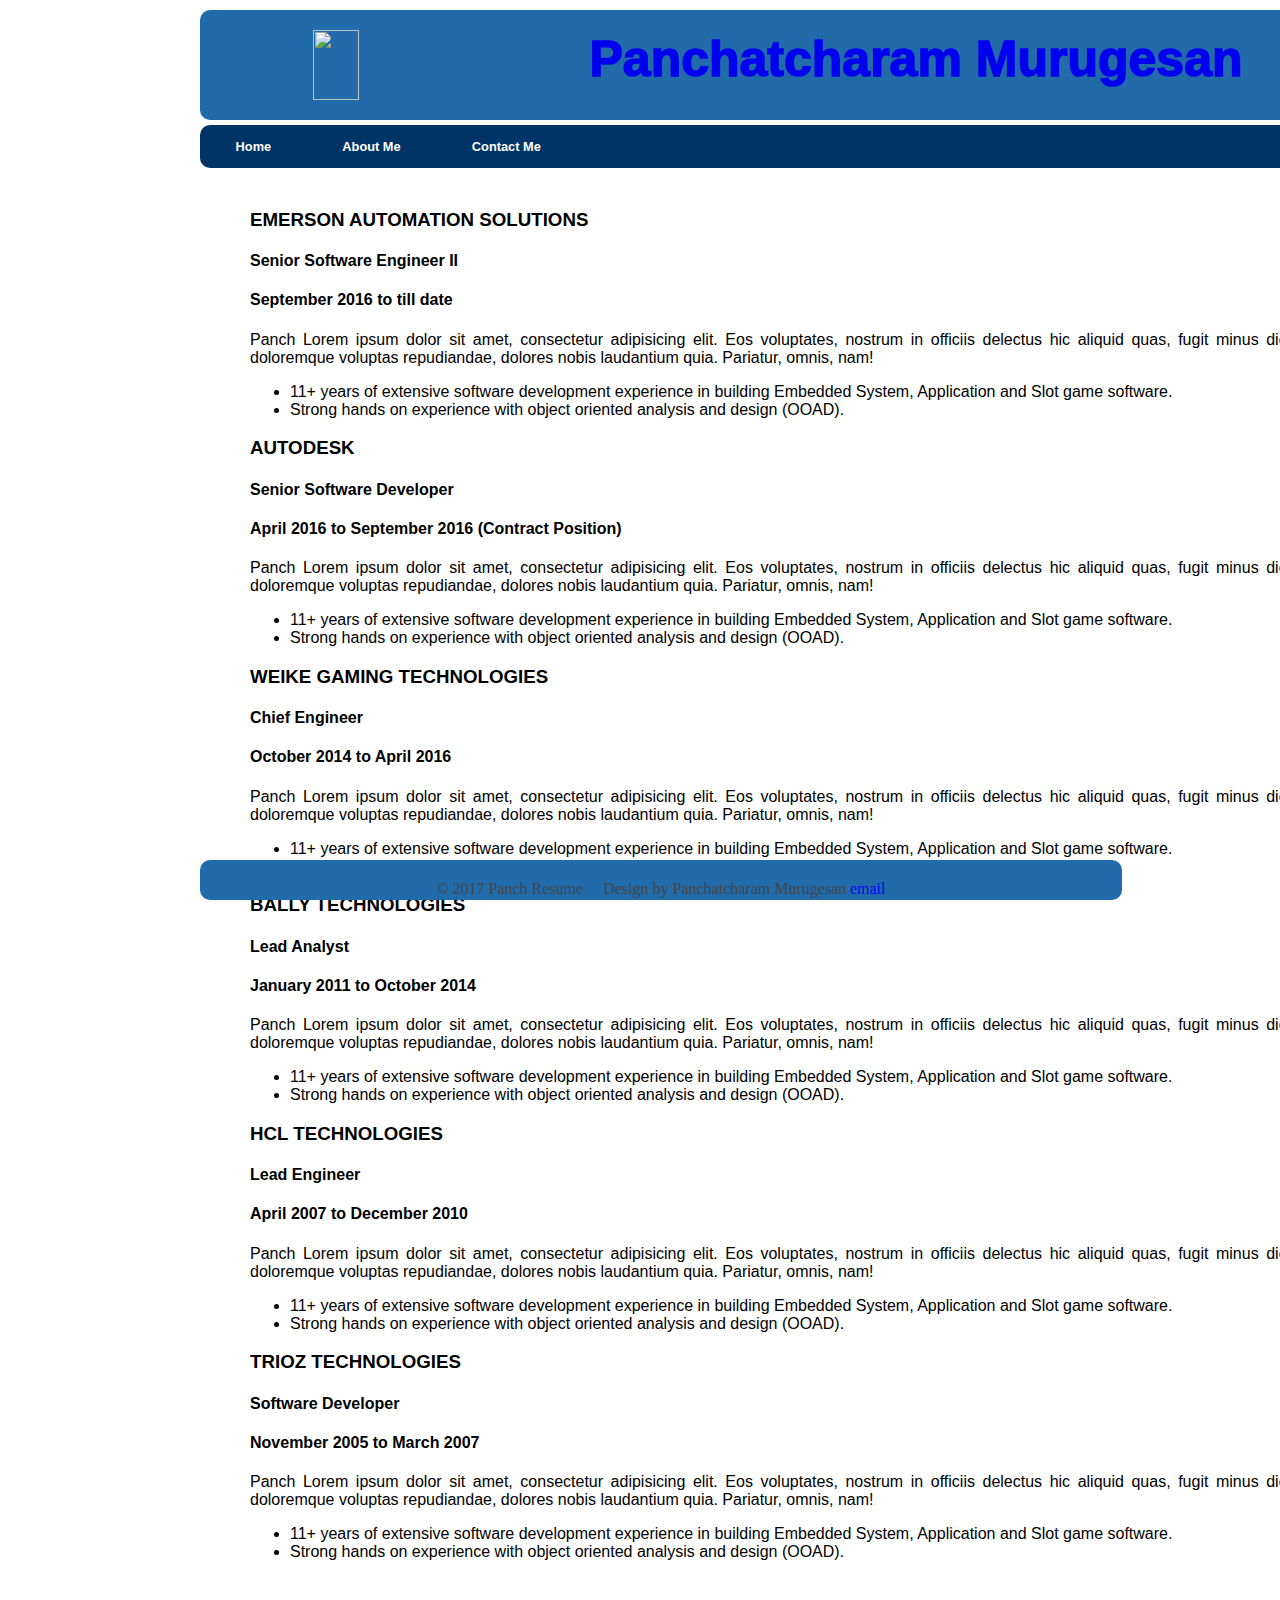
==== index.html @ 66603342 "updated css and included php script to send an email" ====
<!DOCTYPE html>
<html lang="en">
<head>
    <meta charset="UTF-8">
    <title>Home</title>
    <link rel="stylesheet" href="css/style.css" class="">
</head>
<body>
    <div class="container"> 
        <header class="header">
            <img src="images/C++_logo_green.jpg" alt="">
            <a href="/">Panchatcharam Murugesan</a>
        </header>
        <nav class="menu">
            <a href="/">Home</a> &nbsp; &nbsp;
            <a href="about.html">About Me</a> &nbsp; &nbsp;
            <a href="contact.html">Contact Me</a>        
        </nav>
<!--
        <aside class="sidebar">
            <h1><a href="">Companies</a></h1>
            <h1><a href="">Locations</a></h1>
            <h1><a href="">Skills</a></h1>
        </aside>
-->
        <article class="main">
           <div class="experience">
                <div class="emerson">
                    <h3 id="company">EMERSON AUTOMATION SOLUTIONS</h3>
                    <h4 id="position">Senior Software Engineer II</h4>
                    <h4 class="period">September 2016 to till date</h4>
                    <p id ="description">Panch Lorem ipsum dolor sit amet, consectetur adipisicing elit. Eos voluptates, nostrum in officiis delectus hic aliquid quas, fugit minus dicta doloremque voluptas repudiandae, dolores nobis laudantium quia. Pariatur, omnis, nam!</p>
                    <ul id="roles">
                        <li>11+ years of extensive software development experience in building Embedded System, Application and Slot game software.</li>
                        <li>Strong hands on experience with object oriented analysis and design (OOAD).</li>
                    </ul>                    
                </div>
                
                <div class="autodesk">
                    <h3 id="company">AUTODESK</h3>
                    <h4 id="position">Senior Software Developer</h4>
                    <h4 class="period">April 2016 to September 2016 (Contract Position)</h4>
                    <p id ="description">Panch Lorem ipsum dolor sit amet, consectetur adipisicing elit. Eos voluptates, nostrum in officiis delectus hic aliquid quas, fugit minus dicta doloremque voluptas repudiandae, dolores nobis laudantium quia. Pariatur, omnis, nam!</p>                    
                    <ul id="roles">
                        <li>11+ years of extensive software development experience in building Embedded System, Application and Slot game software.</li>
                        <li>Strong hands on experience with object oriented analysis and design (OOAD).</li>
                    </ul>   
                </div>
                
                <div class="weike">
                    <h3 class="company">WEIKE GAMING TECHNOLOGIES</h3>
                    <h4 id="position">Chief Engineer</h4>
                    <h4 class="period">October 2014 to April 2016</h4>
                    <p id ="description">Panch Lorem ipsum dolor sit amet, consectetur adipisicing elit. Eos voluptates, nostrum in officiis delectus hic aliquid quas, fugit minus dicta doloremque voluptas repudiandae, dolores nobis laudantium quia. Pariatur, omnis, nam!</p>                    
                    <ul id="roles">
                        <li>11+ years of extensive software development experience in building Embedded System, Application and Slot game software.</li>
                        <li>Strong hands on experience with object oriented analysis and design (OOAD).</li>
                    </ul>                    
                </div>
                
                <div class="bally">
                    <h3 id="company">BALLY TECHNOLOGIES</h3>
                    <h4 id="position">Lead Analyst</h4>
                    <h4 class="period">January 2011 to October 2014</h4>
                    <p id ="description">Panch Lorem ipsum dolor sit amet, consectetur adipisicing elit. Eos voluptates, nostrum in officiis delectus hic aliquid quas, fugit minus dicta doloremque voluptas repudiandae, dolores nobis laudantium quia. Pariatur, omnis, nam!</p>                    
                    <ul id="roles">
                        <li>11+ years of extensive software development experience in building Embedded System, Application and Slot game software.</li>
                        <li>Strong hands on experience with object oriented analysis and design (OOAD).</li>
                    </ul>                    
                </div>
                
                <div class="hcl">
                    <h3 id="company">HCL TECHNOLOGIES</h3>
                    <h4 id="position">Lead Engineer</h4>
                    <h4 class="period">April 2007 to December 2010</h4>
                    <p id ="description">Panch Lorem ipsum dolor sit amet, consectetur adipisicing elit. Eos voluptates, nostrum in officiis delectus hic aliquid quas, fugit minus dicta doloremque voluptas repudiandae, dolores nobis laudantium quia. Pariatur, omnis, nam!</p>                    
                    <ul id="roles">
                        <li>11+ years of extensive software development experience in building Embedded System, Application and Slot game software.</li>
                        <li>Strong hands on experience with object oriented analysis and design (OOAD).</li>
                    </ul>                    
                </div>
                
                <div class="trioz">
                    <h3 id="company">TRIOZ TECHNOLOGIES</h3>
                    <h4 id="position">Software Developer</h4>
                    <h4 class="period">November 2005 to March 2007</h4>
                    <p id ="description">Panch Lorem ipsum dolor sit amet, consectetur adipisicing elit. Eos voluptates, nostrum in officiis delectus hic aliquid quas, fugit minus dicta doloremque voluptas repudiandae, dolores nobis laudantium quia. Pariatur, omnis, nam!</p>                    
                    <ul id="roles">
                        <li>11+ years of extensive software development experience in building Embedded System, Application and Slot game software.</li>
                        <li>Strong hands on experience with object oriented analysis and design (OOAD).</li>
                    </ul>                    
                </div>
            </div>                                             
        </article>
        <footer class="footer">
            &copy; 2017 Panch Resume &nbsp; &nbsp; Design by Panchatcharam Murugesan <a href="mrpanchu2003@gmail.com">email</a>
        </footer>
    </div>
</body>
</html>
---- css/style.css ----
* {
  -webkit-box-sizing: border-box;
     -moz-box-sizing: border-box;
          box-sizing: border-box;
}

body {
    background-color: #FFFFFF;
    margin: 0;
    min-height: 100%;
}

.container {
    min-width: 1200px;
    margin: 0 auto;
    background: hsl(0, 0%, 100%);
    text-align: justify;
    position: absolute;
    top: 10px;
    left: 200px;
    right: 200px;
}

.header {
    top: 0px;
    width: 100%;
    position: absolute;
    padding: 20px 20px 20px 20px;
    text-align: center;
    background: #226bab;
    font-family: Impact, Charcoal, sans-serif;
    font-size: 50px;
    border-radius: 10px;
    color: #658675;
    font-weight: 1000;
}

.header img {
    float : left;
    height: 70px;
    width: 20%;
}
                
.header a {
    text-decoration: none;
}

.header a:hover {
    color: darkgreen;
}

.menu {
    top: 115px;
    width: 100%;
    padding: 10px 10px 10px 10px;
    border-radius: 10px;
    background-color: #036;
    position: absolute;
}

.menu a {
    font-family: "Verdana", "Arial", "Helvetica", "sans-serif";
    font-size: 0.8em;
    font-weight: bold;
    padding: 0;
    
    list-style: none;
    margin: 0;
    padding: 0;
    width: 100%;
    margin: 0;
    padding: 0 2em;
    line-height: 1.8em; 
    color: #fff;
    text-decoration: none;    
}

.menu a:hover {
    color:darkgrey;
}

/*
.sidebar {
    position: absolute;
    top: 170px;
    margin: auto;
    float: left;
    background: #226bab;
    padding: 20px 20px 20px 20px;
    font-family: "Lucida Sans Unicode";
    width : 15%;
}

.sidebar h1 a {
    text-decoration: none;
    color : black;
    font-size: 20px;
}

.sidebar h1 a:hover {
    color:darkgrey;
}
*/

.main {
    font-family: Verdana, Arial, Helvetica, Futura, sans-serif; 
    padding: 30px 100px 30px 50px;
/*    background: url(../images/Panch_bkgd.jpg) no-repeat center center fixed;*/
    -webkit-background-size: cover;
    -moz-background-size: cover;
    -o-background-size: cover;
    background-size: cover;
    background-color: hsla(0,0%,100%,0.60);
    background-blend-mode: overlay;
    background-position: center;
    display: block;
    margin-top: 150px;
    border-radius: 10px;
    width: 100%;
}

.main #about {
    position: absolute;
    padding: 30px 100px 30px 50px;
    list-style-type: square;
}

/* Centre the form within the page */
.main #contact form {
        margin:0 auto;
        width:459px;
}

.main #contact form label{
    display:block;
    margin-top:20px;
    letter-spacing:2px;
}

/* Style the text boxes */
.main #contact form input, textarea {
    width:439px;
    height:27px;
    background:#efefef;
    border:1px solid #dedede;
    padding:10px;
    margin-top:3px;
    font-size:0.9em;
    color:#3a3a3a;
    -moz-border-radius:5px;
    -webkit-border-radius:5px;
    border-radius:5px;
}

.main #contact form input:focus, textarea:focus {
    border:1px solid #97d6eb;
}

.main #contact form textarea {
	height:213px;
    width: 100%;
	background:url(../images/C_C++_logo.jpg) #efefef;
}

.main #contact #submit {
    width:127px;
    height:38px;
    background:url(../images/submit_btn.jpeg) center no-repeat;
    text-indent:-9999px;
    border:none;
    margin-top:20px;
    cursor:pointer;
    overflow:auto;
    background-size: 100%;
    background-size: 100px auto;
}

.main #contact #submit:hover {
    opacity:.6;
}

.footer {
    padding: 20px 20px 20px 20px;
    text-align: center;
    background-color: #226bab;
    color: #444444;
    font-family: "Lucida Sans Unicode";
    font-size: medium;
    bottom: 0px;
    border-radius: 10px;
    position: fixed;
    width: 72%;
}

.footer, .push {
  height: 30px;
}

.footer a {
    text-decoration: none;
    color: blue;
}
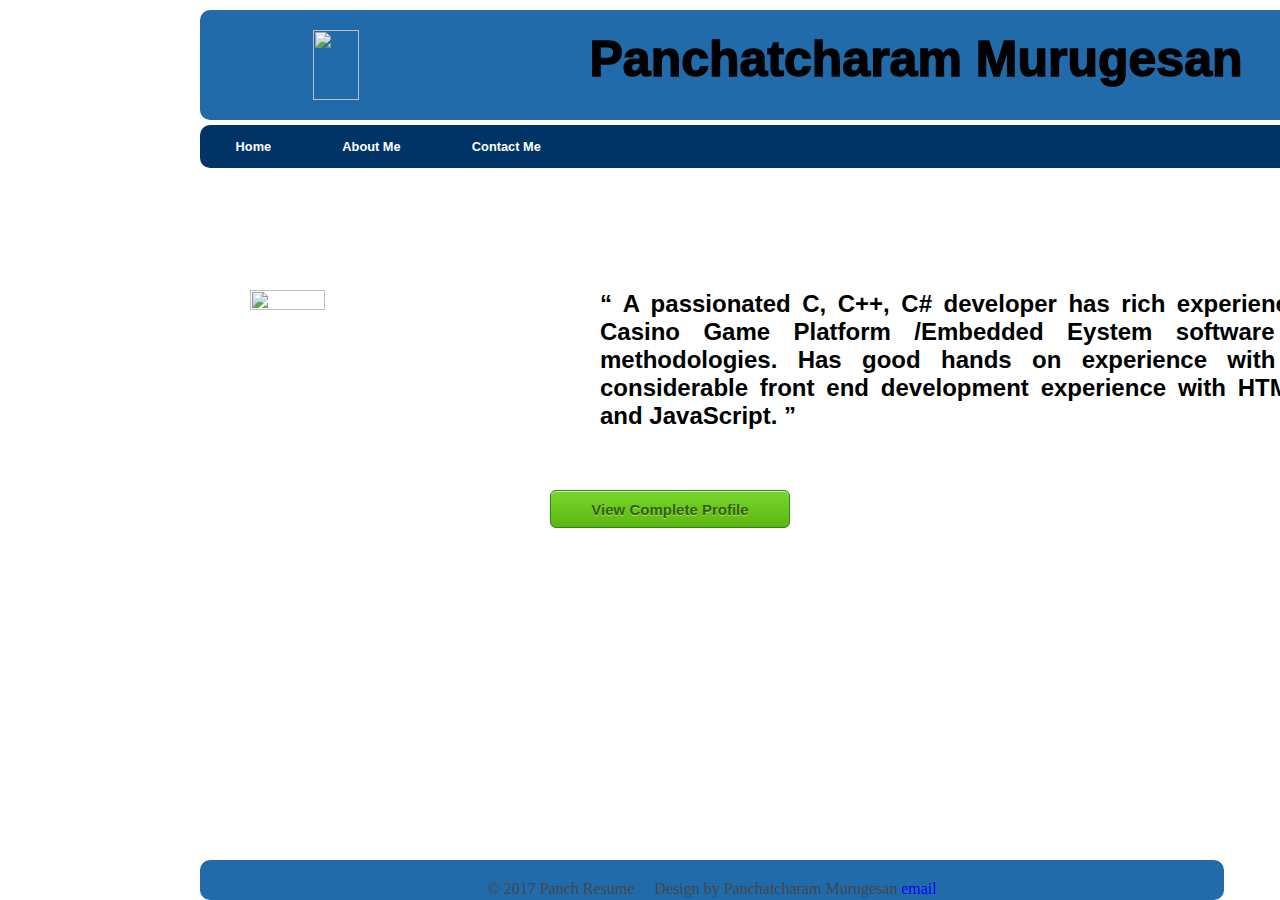
==== commit 0fc58830: "Included new page for profile and tweaked few css properties" ====
--- a/index.html
+++ b/index.html
@@ -16,81 +16,17 @@
             <a href="about.html">About Me</a> &nbsp; &nbsp;
             <a href="contact.html">Contact Me</a>        
         </nav>
-<!--
-        <aside class="sidebar">
-            <h1><a href="">Companies</a></h1>
-            <h1><a href="">Locations</a></h1>
-            <h1><a href="">Skills</a></h1>
-        </aside>
--->
         <article class="main">
-           <div class="experience">
-                <div class="emerson">
-                    <h3 id="company">EMERSON AUTOMATION SOLUTIONS</h3>
-                    <h4 id="position">Senior Software Engineer II</h4>
-                    <h4 class="period">September 2016 to till date</h4>
-                    <p id ="description">Panch Lorem ipsum dolor sit amet, consectetur adipisicing elit. Eos voluptates, nostrum in officiis delectus hic aliquid quas, fugit minus dicta doloremque voluptas repudiandae, dolores nobis laudantium quia. Pariatur, omnis, nam!</p>
-                    <ul id="roles">
-                        <li>11+ years of extensive software development experience in building Embedded System, Application and Slot game software.</li>
-                        <li>Strong hands on experience with object oriented analysis and design (OOAD).</li>
-                    </ul>                    
-                </div>
-                
-                <div class="autodesk">
-                    <h3 id="company">AUTODESK</h3>
-                    <h4 id="position">Senior Software Developer</h4>
-                    <h4 class="period">April 2016 to September 2016 (Contract Position)</h4>
-                    <p id ="description">Panch Lorem ipsum dolor sit amet, consectetur adipisicing elit. Eos voluptates, nostrum in officiis delectus hic aliquid quas, fugit minus dicta doloremque voluptas repudiandae, dolores nobis laudantium quia. Pariatur, omnis, nam!</p>                    
-                    <ul id="roles">
-                        <li>11+ years of extensive software development experience in building Embedded System, Application and Slot game software.</li>
-                        <li>Strong hands on experience with object oriented analysis and design (OOAD).</li>
-                    </ul>   
-                </div>
-                
-                <div class="weike">
-                    <h3 class="company">WEIKE GAMING TECHNOLOGIES</h3>
-                    <h4 id="position">Chief Engineer</h4>
-                    <h4 class="period">October 2014 to April 2016</h4>
-                    <p id ="description">Panch Lorem ipsum dolor sit amet, consectetur adipisicing elit. Eos voluptates, nostrum in officiis delectus hic aliquid quas, fugit minus dicta doloremque voluptas repudiandae, dolores nobis laudantium quia. Pariatur, omnis, nam!</p>                    
-                    <ul id="roles">
-                        <li>11+ years of extensive software development experience in building Embedded System, Application and Slot game software.</li>
-                        <li>Strong hands on experience with object oriented analysis and design (OOAD).</li>
-                    </ul>                    
-                </div>
-                
-                <div class="bally">
-                    <h3 id="company">BALLY TECHNOLOGIES</h3>
-                    <h4 id="position">Lead Analyst</h4>
-                    <h4 class="period">January 2011 to October 2014</h4>
-                    <p id ="description">Panch Lorem ipsum dolor sit amet, consectetur adipisicing elit. Eos voluptates, nostrum in officiis delectus hic aliquid quas, fugit minus dicta doloremque voluptas repudiandae, dolores nobis laudantium quia. Pariatur, omnis, nam!</p>                    
-                    <ul id="roles">
-                        <li>11+ years of extensive software development experience in building Embedded System, Application and Slot game software.</li>
-                        <li>Strong hands on experience with object oriented analysis and design (OOAD).</li>
-                    </ul>                    
-                </div>
-                
-                <div class="hcl">
-                    <h3 id="company">HCL TECHNOLOGIES</h3>
-                    <h4 id="position">Lead Engineer</h4>
-                    <h4 class="period">April 2007 to December 2010</h4>
-                    <p id ="description">Panch Lorem ipsum dolor sit amet, consectetur adipisicing elit. Eos voluptates, nostrum in officiis delectus hic aliquid quas, fugit minus dicta doloremque voluptas repudiandae, dolores nobis laudantium quia. Pariatur, omnis, nam!</p>                    
-                    <ul id="roles">
-                        <li>11+ years of extensive software development experience in building Embedded System, Application and Slot game software.</li>
-                        <li>Strong hands on experience with object oriented analysis and design (OOAD).</li>
-                    </ul>                    
-                </div>
-                
-                <div class="trioz">
-                    <h3 id="company">TRIOZ TECHNOLOGIES</h3>
-                    <h4 id="position">Software Developer</h4>
-                    <h4 class="period">November 2005 to March 2007</h4>
-                    <p id ="description">Panch Lorem ipsum dolor sit amet, consectetur adipisicing elit. Eos voluptates, nostrum in officiis delectus hic aliquid quas, fugit minus dicta doloremque voluptas repudiandae, dolores nobis laudantium quia. Pariatur, omnis, nam!</p>                    
-                    <ul id="roles">
-                        <li>11+ years of extensive software development experience in building Embedded System, Application and Slot game software.</li>
-                        <li>Strong hands on experience with object oriented analysis and design (OOAD).</li>
-                    </ul>                    
-                </div>
-            </div>                                             
+            <div class="intro">
+               <img  id="photo" src="images/Panch_bkgd.jpg" alt="">
+                <span class="quote">
+                    <dq>
+                        A passionated C, C++, C# developer has rich experience in building Casino Game Platform /Embedded Eystem software
+                        using agile methodologies. Has good hands on experience with Python and considerable front end development experience with HTML, CSS, PHP and JavaScript.
+                    </dq>
+                </span>
+                <button class="view-profile" onclick="window.location.href='resume.html'" type="button">View Complete Profile</button>
+            </div>
         </article>
         <footer class="footer">
             &copy; 2017 Panch Resume &nbsp; &nbsp; Design by Panchatcharam Murugesan <a href="mrpanchu2003@gmail.com">email</a>
--- a/css/style.css
+++ b/css/style.css
@@ -31,7 +31,8 @@
     font-family: Impact, Charcoal, sans-serif;
     font-size: 50px;
     border-radius: 10px;
-    color: #658675;
+/*    color: #658675;*/
+    color: #000000;
     font-weight: 1000;
 }
 
@@ -43,6 +44,7 @@
                 
 .header a {
     text-decoration: none;
+    color: #000000;
 }
 
 .header a:hover {
@@ -119,9 +121,89 @@
     width: 100%;
 }
 
+.intro {
+    font-family: "Verdana", "Arial", "Helvetica", "sans-serif";
+    font-size: 15px;
+    font-weight: normal;
+    width: 100%;
+    position: absolute;
+}
+
+.intro .quote {
+            float: right;
+            width: 50%;
+            height: 100%;
+            margin: 100px 10px 0px 10px;
+            width: 70%;
+            font-size: x-large;
+            font-weight: bolder;
+}
+
+.intro #photo {
+            vertical-align: middle;
+            margin-bottom: 0.75em;    
+            float: left;
+            height: 100%;
+            width: 25%;
+            margin-top: 100px;
+            margin-right: 30px;
+            image-orientation: center;
+}
+
+.view-profile {
+    width: 20%;
+    height: 38px;
+    margin: 60px 300px;
+    -moz-box-shadow:inset 0px 1px 0px 0px #caefab;
+	-webkit-box-shadow:inset 0px 1px 0px 0px #caefab;
+	box-shadow:inset 0px 1px 0px 0px #caefab;
+	background:-webkit-gradient(linear, left top, left bottom, color-stop(0.05, #77d42a), color-stop(1, #5cb811));
+	background:-moz-linear-gradient(top, #77d42a 5%, #5cb811 100%);
+	background:-webkit-linear-gradient(top, #77d42a 5%, #5cb811 100%);
+	background:-o-linear-gradient(top, #77d42a 5%, #5cb811 100%);
+	background:-ms-linear-gradient(top, #77d42a 5%, #5cb811 100%);
+	background:linear-gradient(to bottom, #77d42a 5%, #5cb811 100%);
+	filter:progid:DXImageTransform.Microsoft.gradient(startColorstr='#77d42a', endColorstr='#5cb811',GradientType=0);
+	background-color:#77d42a;
+	-moz-border-radius:6px;
+	-webkit-border-radius:6px;
+	border-radius:6px;
+	border:1px solid #268a16;
+	display:inline-block;
+	cursor:pointer;
+	color:#306108;
+	font-family:Arial;
+	font-size:15px;
+	font-weight:bold;
+	padding:6px 24px;
+	text-decoration:none;
+	text-shadow:0px 1px 0px #aade7c;
+}
+.view-profile:hover {
+    background:-webkit-gradient(linear, left top, left bottom, color-stop(0.05, #5cb811), color-stop(1, #77d42a));
+	background:-moz-linear-gradient(top, #5cb811 5%, #77d42a 100%);
+	background:-webkit-linear-gradient(top, #5cb811 5%, #77d42a 100%);
+	background:-o-linear-gradient(top, #5cb811 5%, #77d42a 100%);
+	background:-ms-linear-gradient(top, #5cb811 5%, #77d42a 100%);
+	background:linear-gradient(to bottom, #5cb811 5%, #77d42a 100%);
+	filter:progid:DXImageTransform.Microsoft.gradient(startColorstr='#5cb811', endColorstr='#77d42a',GradientType=0);
+	background-color:#5cb811;
+}
+.view-profile:active {
+	position:relative;
+	top:1px;
+}
+
+.quote dq {
+    quotes: '\201c' '\201d';
+}
+.quote dq:before { content: open-quote; }
+.quote dq:after  { content: close-quote; }
+
 .main #about {
     position: absolute;
-    padding: 30px 100px 30px 50px;
+    margin:0 auto;
+    padding: 5px 100px 30px 50px;
     list-style-type: square;
 }
 
@@ -189,7 +271,8 @@
     bottom: 0px;
     border-radius: 10px;
     position: fixed;
-    width: 72%;
+/*    width: 72%;*/
+    width: 80%;
 }
 
 .footer, .push {
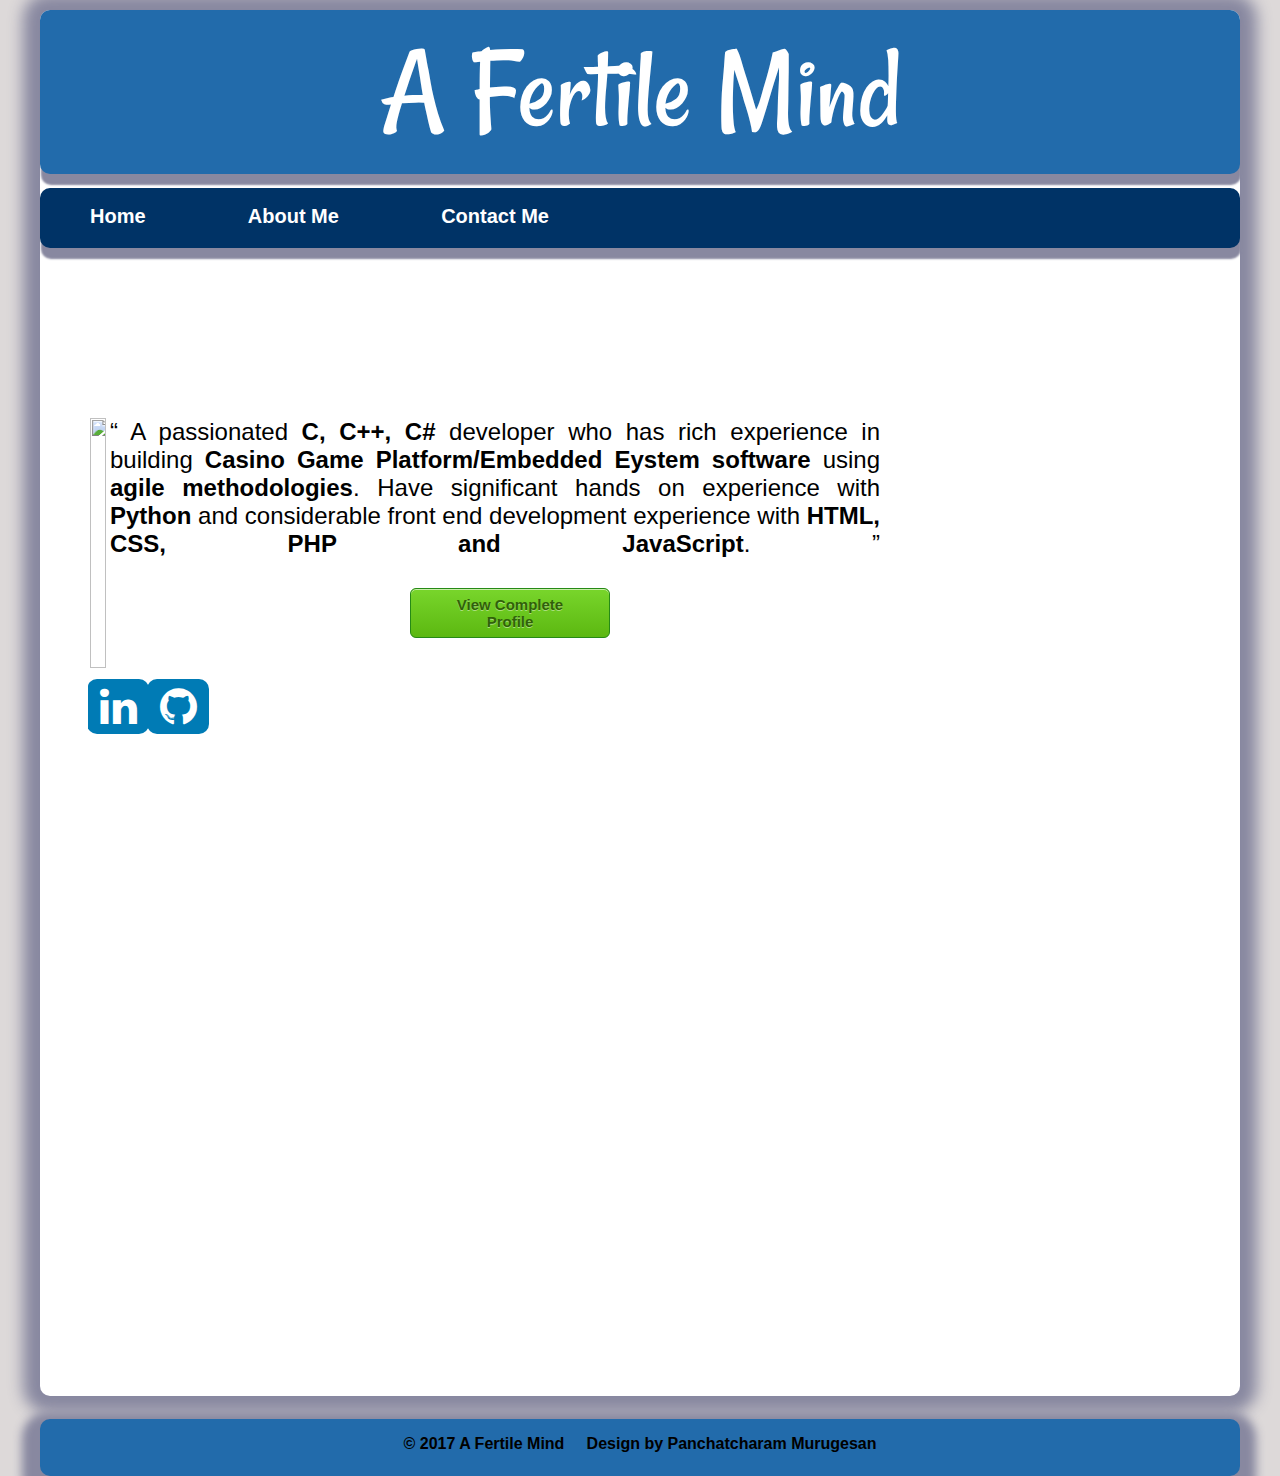
==== commit 287489ae: "Tweaked the css file and given new title for website" ====
--- a/index.html
+++ b/index.html
@@ -4,12 +4,15 @@
     <meta charset="UTF-8">
     <title>Home</title>
     <link rel="stylesheet" href="css/style.css" class="">
+    <link rel="stylesheet" href="https://cdnjs.cloudflare.com/ajax/libs/font-awesome/4.7.0/css/font-awesome.min.css">
+    <script type="text/javascript" src="https://secure.skypeassets.com/i/scom/js/skype-uri.js"></script>
+    <link href="http://fonts.googleapis.com/css?family=Rancho&effect=3d" rel="stylesheet" type="text/css" />
 </head>
 <body>
     <div class="container"> 
         <header class="header">
-            <img src="images/C++_logo_green.jpg" alt="">
-            <a href="/">Panchatcharam Murugesan</a>
+<!--            <img src="images/C++_logo_green.jpg" alt="">-->
+            <a href="/">A Fertile Mind</a>
         </header>
         <nav class="menu">
             <a href="/">Home</a> &nbsp; &nbsp;
@@ -18,18 +21,44 @@
         </nav>
         <article class="main">
             <div class="intro">
-               <img  id="photo" src="images/Panch_bkgd.jpg" alt="">
-                <span class="quote">
-                    <dq>
-                        A passionated C, C++, C# developer has rich experience in building Casino Game Platform /Embedded Eystem software
-                        using agile methodologies. Has good hands on experience with Python and considerable front end development experience with HTML, CSS, PHP and JavaScript.
-                    </dq>
-                </span>
-                <button class="view-profile" onclick="window.location.href='resume.html'" type="button">View Complete Profile</button>
+               <div id="profile-photo">
+                   <img  id="photo" src="images/Panch_bkgd.jpg" alt="">
+               </div>
+               <div id="quotediv">
+                   <span class="quote">
+                        <dq>
+                            A passionated <strong>C, C++, C#</strong> developer who has rich experience in building <strong>Casino Game Platform/Embedded Eystem software</strong> using <strong>agile methodologies</strong>. Have significant hands on experience with <strong>Python</strong> and considerable front end development experience with <strong>HTML, CSS, PHP and JavaScript</strong>.
+                        </dq>
+                    </span>
+                    <button class="view-profile" onclick="window.location.href='resume.html'" type="button">View Complete Profile</button>
+                </div>
             </div>
+            <div class="socialmedia">
+                 <div class="linkedIn">
+                     <a href="https://www.linkedin.com/in/panch-panchatcharam-murugesan-0a385143/" class="fa fa-linkedin"></a>
+                 </div>
+                 <div class="skype">
+                 <div id="SkypeButton_Call_panchatcharam.m_1">
+                    <script type="text/javascript">
+                        Skype.ui({
+                        "name": "chat",
+                        "element": "SkypeButton_Call_panchatcharam.m_1",
+                        "participants": ["panchatcharam.m"],
+                        "imageSize": 32
+                        });
+                    </script>
+                 </div>
+                 </div>
+                 <div class="github">
+                    <a href=" https://github.com/Panchatcharam" class="fa fa-github"></a>
+                 </div>
+                 <div class="stackover">
+                    <a href="#" class="fa fa-stackoverflow"></a>
+                 </div>
+            </div>            
         </article>
         <footer class="footer">
-            &copy; 2017 Panch Resume &nbsp; &nbsp; Design by Panchatcharam Murugesan <a href="mrpanchu2003@gmail.com">email</a>
+            &copy; 2017 A Fertile Mind &nbsp; &nbsp; Design by Panchatcharam Murugesan
         </footer>
     </div>
 </body>
--- a/css/style.css
+++ b/css/style.css
@@ -1,50 +1,58 @@
-* {
-  -webkit-box-sizing: border-box;
-     -moz-box-sizing: border-box;
-          box-sizing: border-box;
+html
+{
+/*    background: rgba(29, 203, 194, 0.15);*/
+/*    background: rgba(0, 0, 0, 182.91);*/
+      background: rgba(210, 205, 205, 0.76);
 }
 
 body {
-    background-color: #FFFFFF;
-    margin: 0;
-    min-height: 100%;
+  max-width: 1200px;
+  width: 1200px;
+  margin: 0 auto;
+  padding: 0;
+  min-height: 100%;
+  height: 100px;
+  width: 100%;
+  font-family: "Helvetica Neue", Arial, sans-serif;
+  box-shadow: 1px 11px 2px #8888A0;
 }
 
 .container {
-    min-width: 1200px;
-    margin: 0 auto;
     background: hsl(0, 0%, 100%);
     text-align: justify;
-    position: absolute;
+    position: relative;
     top: 10px;
-    left: 200px;
-    right: 200px;
+    border-radius: 10px;
+/*    box-shadow: 10px 10px 10px #8888A0;*/
+    box-shadow: 0px 0px 15px 17px #8888A0;
 }
 
 .header {
-    top: 0px;
-    width: 100%;
-    position: absolute;
+    width: auto;
+/*    height: 100px;*/
     padding: 20px 20px 20px 20px;
+    padding: 10px;
     text-align: center;
     background: #226bab;
-    font-family: Impact, Charcoal, sans-serif;
-    font-size: 50px;
-    border-radius: 10px;
-/*    color: #658675;*/
+    font-family: 'Rancho', Impact, Charcoal, sans-serif;
+    border-radius: 10px;
     color: #000000;
-    font-weight: 1000;
+    margin-bottom: 14px;
+    font-weight: 1000px;
+    box-shadow: 1px 11px 2px #8888A0;
 }
 
 .header img {
     float : left;
-    height: 70px;
+    height: 100px;
     width: 20%;
 }
                 
 .header a {
     text-decoration: none;
-    color: #000000;
+/*    color: #000000;*/
+    color: white;
+    font-size: 116px;
 }
 
 .header a:hover {
@@ -52,17 +60,18 @@
 }
 
 .menu {
-    top: 115px;
-    width: 100%;
+    height: 40px;
+    width: auto;
     padding: 10px 10px 10px 10px;
     border-radius: 10px;
     background-color: #036;
-    position: absolute;
+    margin-bottom: 20px;
+    box-shadow: 1px 11px 2px #8888A0;    
 }
 
 .menu a {
     font-family: "Verdana", "Arial", "Helvetica", "sans-serif";
-    font-size: 0.8em;
+    font-size: 20px;
     font-weight: bold;
     padding: 0;
     
@@ -81,32 +90,8 @@
     color:darkgrey;
 }
 
-/*
-.sidebar {
-    position: absolute;
-    top: 170px;
-    margin: auto;
-    float: left;
-    background: #226bab;
-    padding: 20px 20px 20px 20px;
-    font-family: "Lucida Sans Unicode";
-    width : 15%;
-}
-
-.sidebar h1 a {
-    text-decoration: none;
-    color : black;
-    font-size: 20px;
-}
-
-.sidebar h1 a:hover {
-    color:darkgrey;
-}
-*/
-
 .main {
     font-family: Verdana, Arial, Helvetica, Futura, sans-serif; 
-    padding: 30px 100px 30px 50px;
 /*    background: url(../images/Panch_bkgd.jpg) no-repeat center center fixed;*/
     -webkit-background-size: cover;
     -moz-background-size: cover;
@@ -116,44 +101,85 @@
     background-blend-mode: overlay;
     background-position: center;
     display: block;
-    margin-top: 150px;
+    top: 200px;
     border-radius: 10px;
     width: 100%;
+    margin-bottom: 100px;
+    padding-bottom: 60px;
+    overflow: hidden;
+    height: 911px;
 }
 
 .intro {
     font-family: "Verdana", "Arial", "Helvetica", "sans-serif";
     font-size: 15px;
     font-weight: normal;
-    width: 100%;
-    position: absolute;
-}
-
-.intro .quote {
+    margin: 80px 50px 70px 20px;
+    padding: 20px 50px 20px 50px;
+    margin: auto;
+    overflow: hidden;
+    margin-top: 130px;
+    margin-right: auto;
+    
+    display: flex;
+    border: 0.06em;
+    background: #fff;    
+}
+
+.main .intro #profile-photo {
+    clear: left;
+}
+
+.intro #quotediv {
             float: right;
             width: 50%;
-            height: 100%;
-            margin: 100px 10px 0px 10px;
             width: 70%;
             font-size: x-large;
-            font-weight: bolder;
-}
-
-.intro #photo {
+            clear: right;
+    
+    
+/*
+            padding: 1em;
+            background: #ff6347;
+*/
+/*            font-weight: bolder;*/
+}
+
+.intro #profile-photo {
             vertical-align: middle;
-            margin-bottom: 0.75em;    
+            float: left;
+/*
+            height: 100%;
+            width: 25%;
+*/
+            image-orientation: center;
+            clear: left;
+    
+    
+/*
+    
+            flex: none;
+            width: 18.75em;
+            padding: 1em;
+            border-right: 0.06em solid #999;
+            box-sizing: border-box;    
+*/
+    
+}
+
+.intro #profile-photo #photo {
+/*            position: relative;*/
+            vertical-align: middle;
             float: left;
             height: 100%;
-            width: 25%;
-            margin-top: 100px;
-            margin-right: 30px;
+            width: 90%;
             image-orientation: center;
 }
 
 .view-profile {
-    width: 20%;
-    height: 38px;
-    margin: 60px 300px;
+    width: 200px;
+    height: 50px;
+    margin: 30px 300px;
     -moz-box-shadow:inset 0px 1px 0px 0px #caefab;
 	-webkit-box-shadow:inset 0px 1px 0px 0px #caefab;
 	box-shadow:inset 0px 1px 0px 0px #caefab;
@@ -179,6 +205,7 @@
 	text-decoration:none;
 	text-shadow:0px 1px 0px #aade7c;
 }
+
 .view-profile:hover {
     background:-webkit-gradient(linear, left top, left bottom, color-stop(0.05, #5cb811), color-stop(1, #77d42a));
 	background:-moz-linear-gradient(top, #5cb811 5%, #77d42a 100%);
@@ -190,7 +217,6 @@
 	background-color:#5cb811;
 }
 .view-profile:active {
-	position:relative;
 	top:1px;
 }
 
@@ -200,11 +226,108 @@
 .quote dq:before { content: open-quote; }
 .quote dq:after  { content: close-quote; }
 
+
+.experience {
+    height: 100%;
+    width: 100%;
+    position: fixed;
+    margin: 0 auto;
+    margin-left: 100px;
+    overflow-y:scroll;
+    overflow-x:hidden;
+}
+
+.experience #emerson {
+    position: absolute;
+    width: 1000px;
+    border-style: solid;
+    border-width: medium;
+    border-radius: 15px;
+    overflow: auto;
+    padding: 10px;
+}
+
+.experience #autodesk {
+    position: absolute;
+    top: 0px;
+    width: 1000px;
+    height: 400px;
+    border-style: solid;
+    border-width: medium;
+    border-radius: 15px;
+    overflow: auto;
+    margin: 550px 15px 0px 10px;
+    padding: 10px;
+}
+
+.experience #weike {
+    position: absolute;
+    width: 1000px;
+    height: 550px;
+    border-style: solid;
+    border-width: medium;
+    border-radius: 15px;
+    margin: 985px 10px 0px 10px;
+    overflow: auto;
+    padding: 10px;
+}
+
+.experience #bally {
+    position: absolute;
+    width: 1000px;
+    height: 525px;
+    border-style: solid;
+    border-width: medium;
+    border-radius: 15px;
+    margin: 1580px 10px 0px 10px;
+    overflow: auto;
+    padding: 10px;
+}
+
+.experience #hcl {
+    position: absolute;
+    width: 1000px;
+    height: 500px;
+    border-style: solid;
+    border-width: medium;
+    border-radius: 15px;
+    margin: 2150px 10px 0px 10px;
+    overflow: auto;
+    padding: 10px;
+}
+
+.experience #trioz {
+    position: absolute;
+    width: 1000px;
+    height: 350px;
+    border-style: solid;
+    border-width: medium;
+    border-radius: 15px;
+    margin: 2700px 10px 30px 10px;
+    overflow: auto;
+    padding: 10px 10px 1px 10px;
+    margin-bottom: 330px;
+}
+
 .main #about {
-    position: absolute;
-    margin:0 auto;
-    padding: 5px 100px 30px 50px;
+    border-style: solid;
+    position: absolute;
+    border-radius: 10px;
     list-style-type: square;
+    margin-top: 50px;
+    margin-left: 50px;
+    margin-right: 50px;
+    padding-right: 10px;
+    margin-bottom: 20px;
+}
+
+.main #contact {
+    top: 0px;
+    margin: 0 auto;
+    position: absolute;
+    bottom: 20px;   
+    margin-top: 250px;
+    margin-left: 300px;
 }
 
 /* Centre the form within the page */
@@ -239,9 +362,12 @@
 }
 
 .main #contact form textarea {
-	height:213px;
+	height:300px;
     width: 100%;
-	background:url(../images/C_C++_logo.jpg) #efefef;
+/*
+	background:url(../images/C_C++_logo.jpg) no-repeat #efefef;
+    background-size: 100%;
+*/
 }
 
 .main #contact #submit {
@@ -262,24 +388,97 @@
 }
 
 .footer {
-    padding: 20px 20px 20px 20px;
+    position: inherit;
+    bottom: 30px;
+    top: 80px;
+    padding: 1rem;
+    background-color: #226bab;
     text-align: center;
-    background-color: #226bab;
-    color: #444444;
-    font-family: "Lucida Sans Unicode";
-    font-size: medium;
-    bottom: 0px;
-    border-radius: 10px;
-    position: fixed;
-/*    width: 72%;*/
-    width: 80%;
+    border-radius: 10px;
+    box-shadow: -1px 10px 10px 17px #8888A0;
+    font-weight: bold;
 }
 
 .footer, .push {
-  height: 30px;
+  height: 25px;
 }
 
 .footer a {
     text-decoration: none;
     color: blue;
-}+}
+
+
+
+/* ---------------------Social Media icon----------------------- */
+.socialmedia {
+    background: hsla(0, 0%, 100%, 1);
+    width: 75%;
+    height: 102px;
+    margin-left: 4%;
+    margin-right: auto;
+    margin-top: -1%;
+    border-width: 1px;
+    border-radius: 10px;
+    overflow: hidden;
+}
+
+.socialmedia .skype .linkedIn .github .stackover
+{
+    width: 25%;
+    height: 75px;
+    border-width: 1px;
+    border-style: solid;
+    box-sizing:border-box;
+}
+
+.linkedIn {
+    border-top-left-radius: 10px;
+    border-bottom-left-radius: 10px;
+    float: left;
+}
+
+.skype {
+    float: left;    
+    margin: -33px 10px 10px 10px;
+}
+
+.github {
+    float: left;
+}
+
+/*
+.stackover {
+    border-top-right-radius: 10px;
+    border-bottom-right-radius: 10px;
+    float: left;
+}
+*/
+
+.socialmedia .fa {
+    padding: 6px;
+    font-size: 43px;
+    width: 50px;
+    text-align: center;
+    text-decoration: none;
+    margin: 3px -1px;
+    border-radius: 10px;
+}
+
+.fa:hover {
+    opacity: 0.7;
+}
+
+.skype:hover {
+    opacity: 0.7;
+}
+
+.fa-linkedin {
+  background: #007bb5;
+  color: white;
+}
+
+.fa-github {
+  background: #007bb5;
+  color: white;
+}
